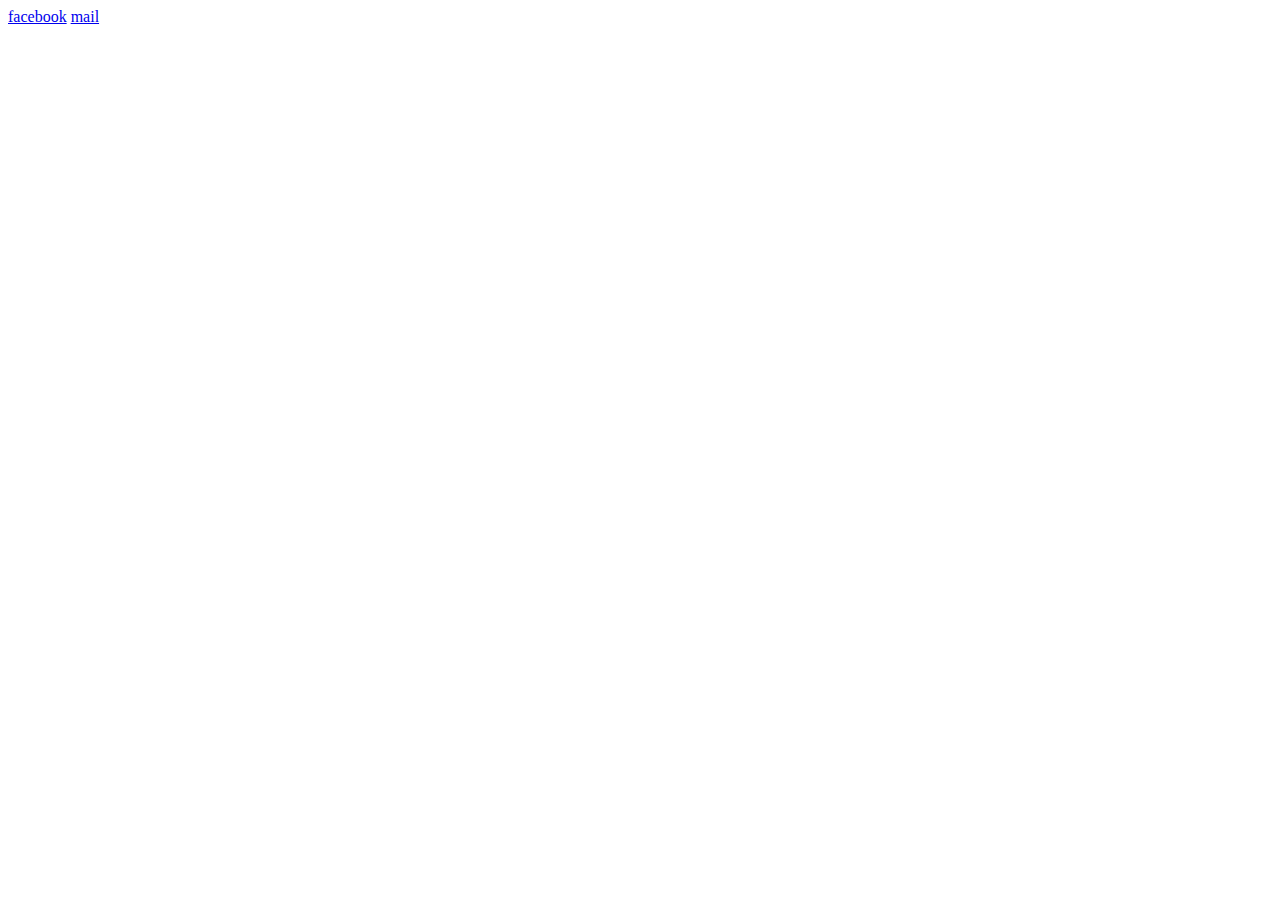
==== HTML/html4class.html @ 72f7c40a "HTML Basic code" ====
<!DOCTYPE html>
<html lang="en">
<head>
    <meta charset="UTF-8">
    <meta http-equiv="X-UA-Compatible" content="IE=edge">
    <meta name="viewport" content="width=device-width, initial-scale=1.0">
    <title>Document</title>
</head>
<body>
    <a href="https:\\facebook.com" target="_blank">facebook</a>
    <a href="mailto:tushargomkar@gmail.com">mail</a>
</body>
</html>
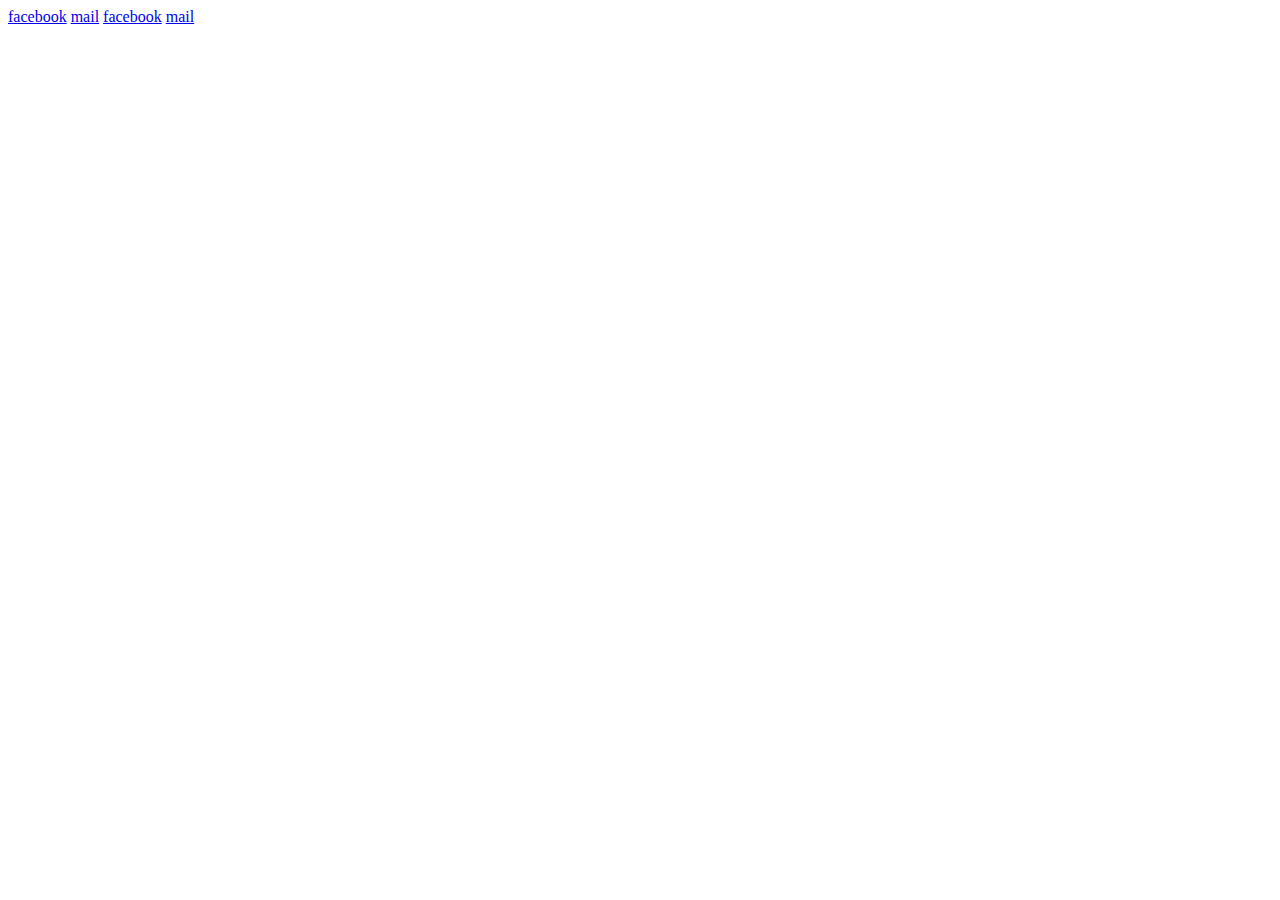
==== commit c36adabc: "Update html4class.html" ====
--- a/HTML/html4class.html
+++ b/HTML/html4class.html
@@ -10,4 +10,17 @@
     <a href="https:\\facebook.com" target="_blank">facebook</a>
     <a href="mailto:tushargomkar@gmail.com">mail</a>
 </body>
-</html>+</html>
+<!DOCTYPE html>
+<html lang="en">
+<head>
+    <meta charset="UTF-8">
+    <meta http-equiv="X-UA-Compatible" content="IE=edge">
+    <meta name="viewport" content="width=device-width, initial-scale=1.0">
+    <title>Document</title>
+</head>
+<body>
+    <a href="https:\\facebook.com" target="_blank">facebook</a>
+    <a href="mailto:tushargomkar@gmail.com">mail</a>
+</body>
+</html>
